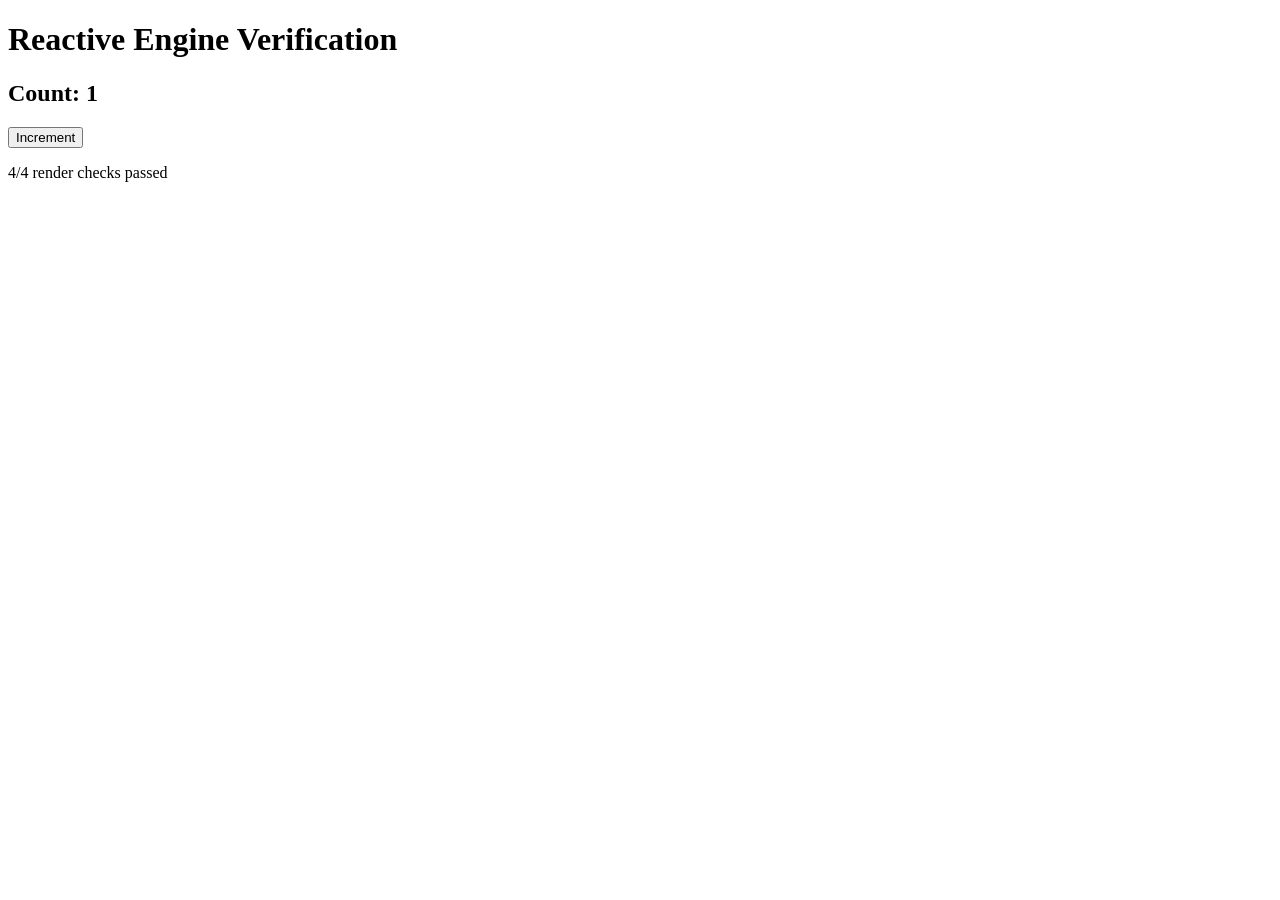
==== reactive-render-test.html @ c4ccbf9f "feat(render): implement reactive application lifecycle" ====
<!DOCTYPE html>
<html lang="en">
<head>
    <meta charset="UTF-8">
    <meta name="viewport"
          content="width=device-width, initial-scale=1.0">
    <title>Reactive Engine Render Test</title>
</head>
<body>
    <main>
        <h1>Reactive Engine Verification</h1>
        <div id="app"></div>
        <p id="test-result" role="status" aria-live="polite">
            Waiting for verification...
        </p>
    </main>

    <script type="module">
        import { createElement } from "./mini-react.js";
        import {
            useState,
            renderApp
        } from "./reactive-engine.js";

        let renderCount = 0;

        function Counter() {
            const [count, setCount] = useState(0);

            renderCount++;

            return createElement(
                "section",
                { "aria-label": "Counter test" },

                createElement(
                    "h2",
                    { id: "count-value" },
                    `Count: ${count}`
                ),

                createElement(
                    "button",
                    {
                        type: "button",
                        onClick: () => setCount(
                            previous => previous + 1
                        )
                    },
                    "Increment"
                )
            );
        }

        const root = document.getElementById("app");

        renderApp(Counter, root);

        const button = root.querySelector("button");

        const initialCorrect =
            root.querySelector("#count-value")
                ?.textContent === "Count: 0";

        button.click();

        const updatedCorrect =
            root.querySelector("#count-value")
                ?.textContent === "Count: 1";

        const noDuplicateRoots =
            root.children.length === 1;

        const renderedTwice =
            renderCount === 2;

        const passed = [
            initialCorrect,
            updatedCorrect,
            noDuplicateRoots,
            renderedTwice
        ].filter(Boolean).length;

        const summary = `${passed}/4 render checks passed`;

        document.getElementById("test-result")
            .textContent = summary;

        console.log(summary);
        console.table({
            initialCorrect,
            updatedCorrect,
            noDuplicateRoots,
            renderedTwice
        });
    </script>
</body>
</html>
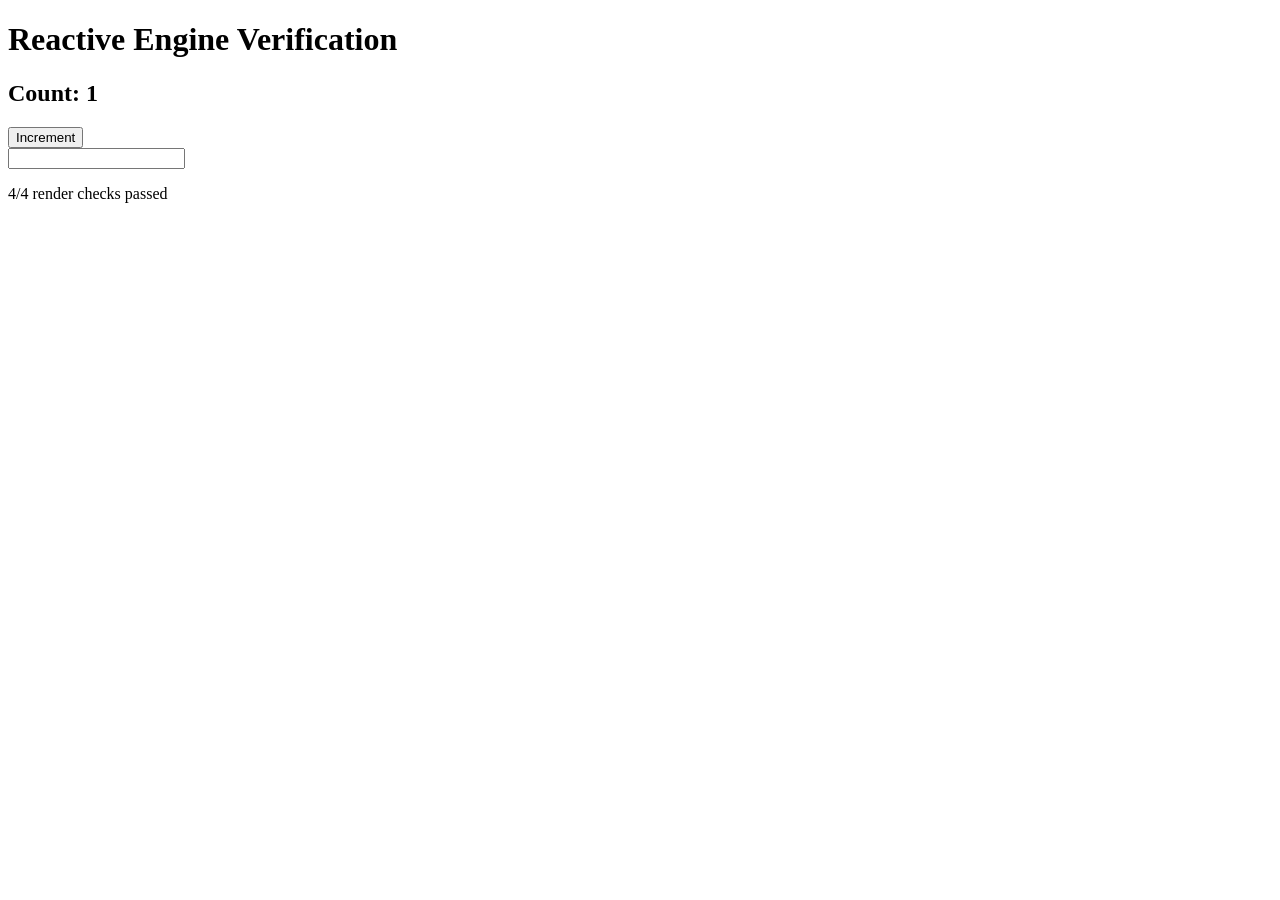
==== commit 9654ce26: "feat(events): attach root event delegation listener" ====
--- a/reactive-render-test.html
+++ b/reactive-render-test.html
@@ -17,7 +17,10 @@
     </main>
 
     <script type="module">
-        import { createElement } from "./mini-react.js";
+        import {
+            createElement,
+            renderToDOM
+        } from "./mini-react.js";
         import {
             useState,
             renderApp
@@ -57,6 +60,8 @@
 
         renderApp(Counter, root);
 
+        // Test repeated initialization on the same root container.  
+
         const button = root.querySelector("button");
 
         const initialCorrect =
@@ -88,6 +93,56 @@
             .textContent = summary;
 
         console.log(summary);
+        
+        
+        // Verify delegated input and keydown events.
+        const eventTestRoot = document.createElement("section");
+        root.appendChild(eventTestRoot);
+
+        const eventResults = {
+            input: 0,
+            keydown: 0
+        };
+
+        const inputNode = createElement(
+            "input",
+            {
+                id: "event-test-input",
+                type: "text",
+                "aria-label": "Event delegation test",
+                onInput: () => eventResults.input++,
+                onKeyDown: (event) => {
+                eventResults.keydown++;
+                console.log(
+                    "Keydown callback:",
+                    event.key,
+                    "Count:",
+                    eventResults.keydown
+                );
+            }
+            }
+        );
+
+        // Render the input node with stored handlers.
+        const testInput = renderToDOM(inputNode);
+        eventTestRoot.appendChild(testInput);
+
+        // Dispatch synthetic bubbling events.
+        testInput.dispatchEvent(
+            new Event("input", { bubbles: true })
+        );
+
+        testInput.dispatchEvent(
+            new KeyboardEvent("keydown", {
+                key: "Enter",
+                bubbles: true
+            })
+        );
+
+        console.table(eventResults);
+
+    
+
         console.table({
             initialCorrect,
             updatedCorrect,
